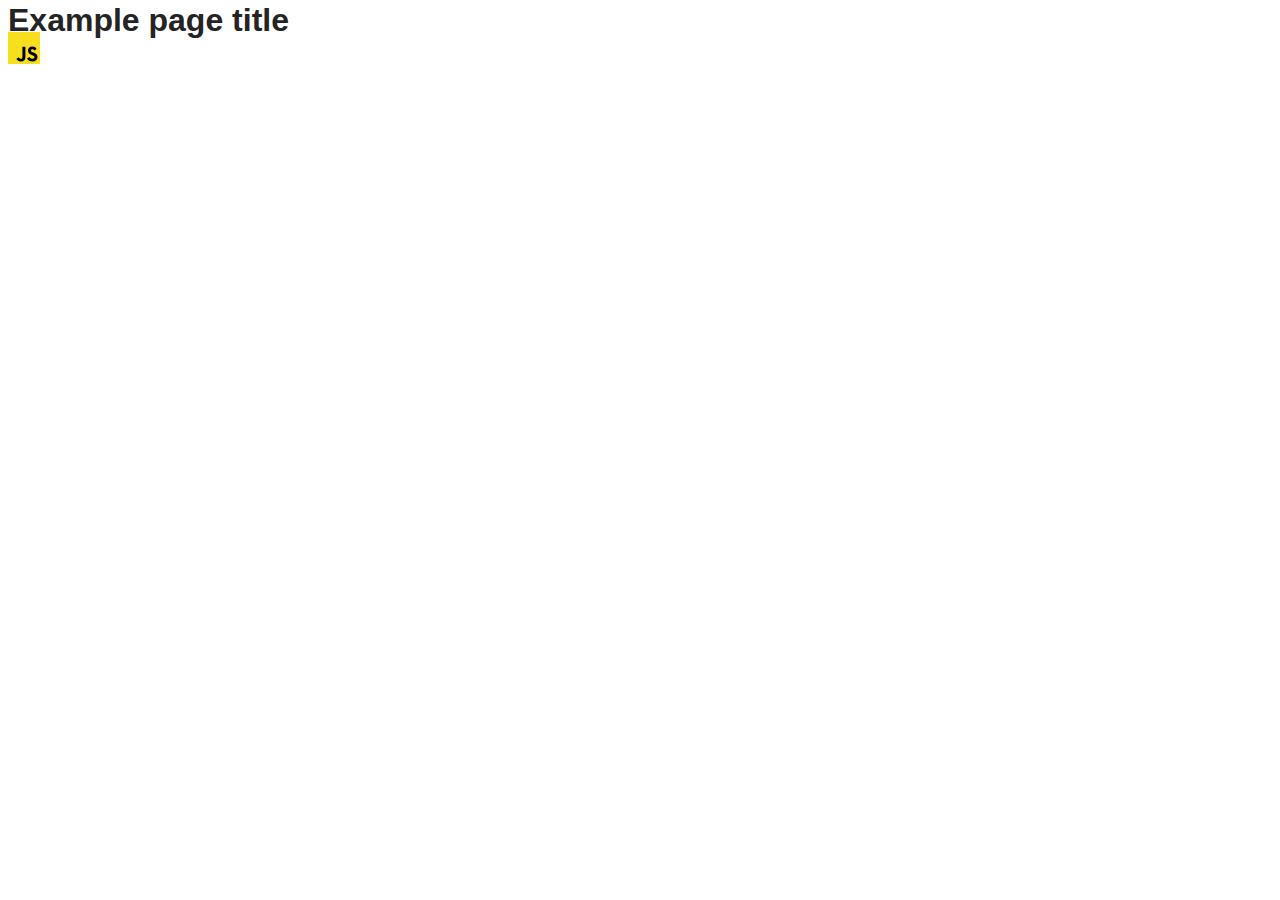
==== src/index.html @ a1882703 "Initial commit" ====
<!DOCTYPE html>
<html lang="en">
  <head>
    <meta charset="UTF-8" />
    <link rel="icon" type="image/svg+xml" href="/favicon.svg" />
    <meta name="viewport" content="width=device-width, initial-scale=1.0" />
    <title>Vanilla App Template</title>
    <link rel="stylesheet" href="./css/styles.css" />
  </head>
  <body>
    <load ="partials/header.html" />

    <section>
      <h1>Example page title</h1>
      <!-- Path to images as from index.html file -->
      <img src="./img/javascript.svg" alt="" />
    </section>

    <!-- Loads the specified .html file -->
    <load ="partials/vite-promo.html" />

    <script type="module" src="./main.js"></script>
  </body>
</html>
---- src/css/styles.css ----
/**
  |============================
  | include css partials with
  | default @import url()
  |============================
*/
@import url('./reset.css');
@import url('./vite-promo.css');
@import url('./header.css');

:root {
  font-family: Inter, Avenir, Helvetica, Arial, sans-serif;
  font-size: 16px;
  line-height: 24px;
  font-weight: 400;

  color: #242424;
  background-color: rgba(255, 255, 255, 0.87);

  font-synthesis: none;
  text-rendering: optimizeLegibility;
  -webkit-font-smoothing: antialiased;
  -moz-osx-font-smoothing: grayscale;
  -webkit-text-size-adjust: 100%;
}
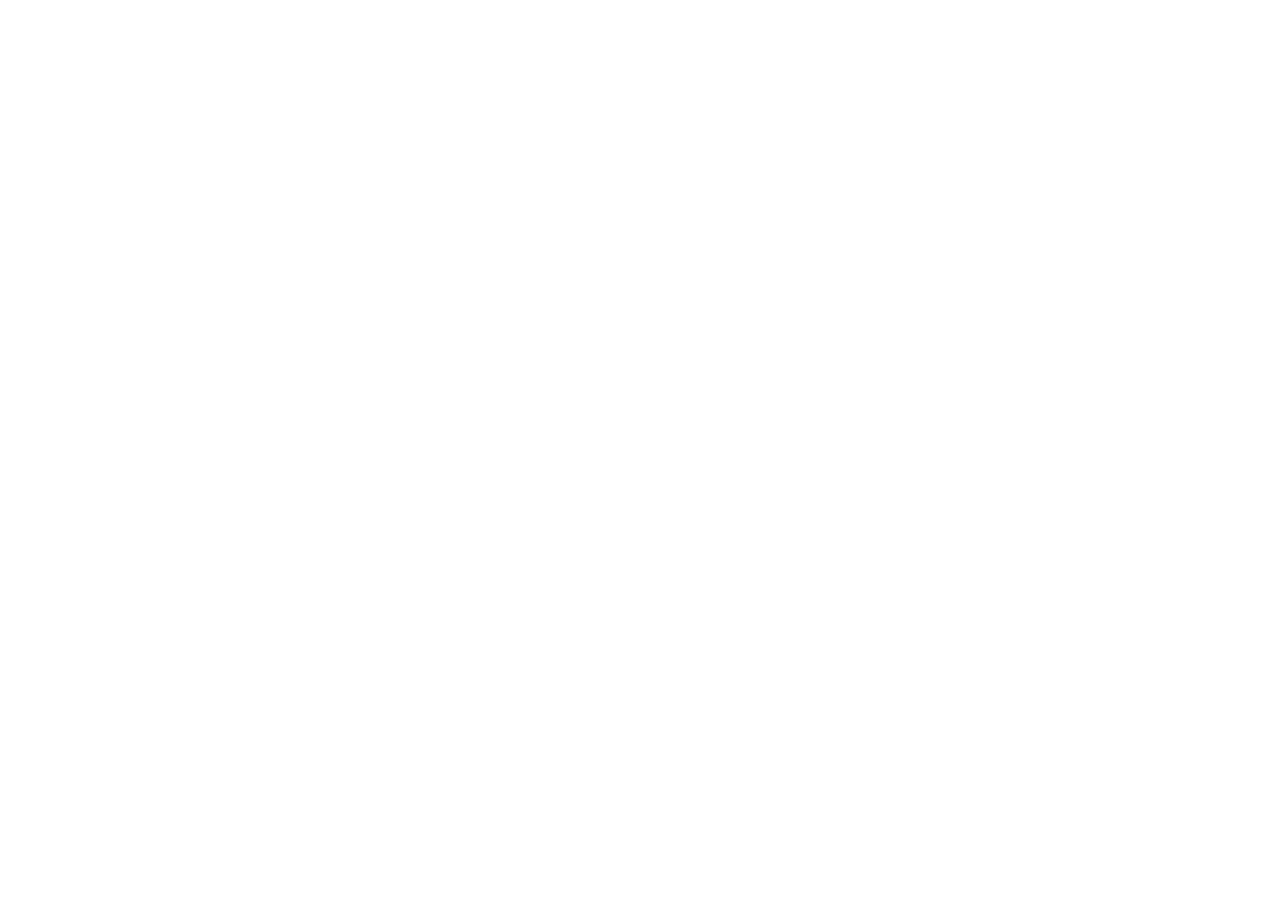
==== commit 7615c1fc: "Add strukture" ====
--- a/src/index.html
+++ b/src/index.html
@@ -1,24 +1,15 @@
 <!DOCTYPE html>
 <html lang="en">
-  <head>
-    <meta charset="UTF-8" />
-    <link rel="icon" type="image/svg+xml" href="/favicon.svg" />
-    <meta name="viewport" content="width=device-width, initial-scale=1.0" />
-    <title>Vanilla App Template</title>
-    <link rel="stylesheet" href="./css/styles.css" />
-  </head>
-  <body>
-    <load ="partials/header.html" />
 
-    <section>
-      <h1>Example page title</h1>
-      <!-- Path to images as from index.html file -->
-      <img src="./img/javascript.svg" alt="" />
-    </section>
+<head>
+  <meta charset="UTF-8" />
+  <link rel="icon" type="image/svg+xml" href="/favicon.svg" />
+  <meta name="viewport" content="width=device-width, initial-scale=1.0" />
+  <title>Vanilla App Template</title>
+</head>
 
-    <!-- Loads the specified .html file -->
-    <load ="partials/vite-promo.html" />
+<body>
+  <load="partials/header.html" />
+</body>
 
-    <script type="module" src="./main.js"></script>
-  </body>
-</html>
+</html>